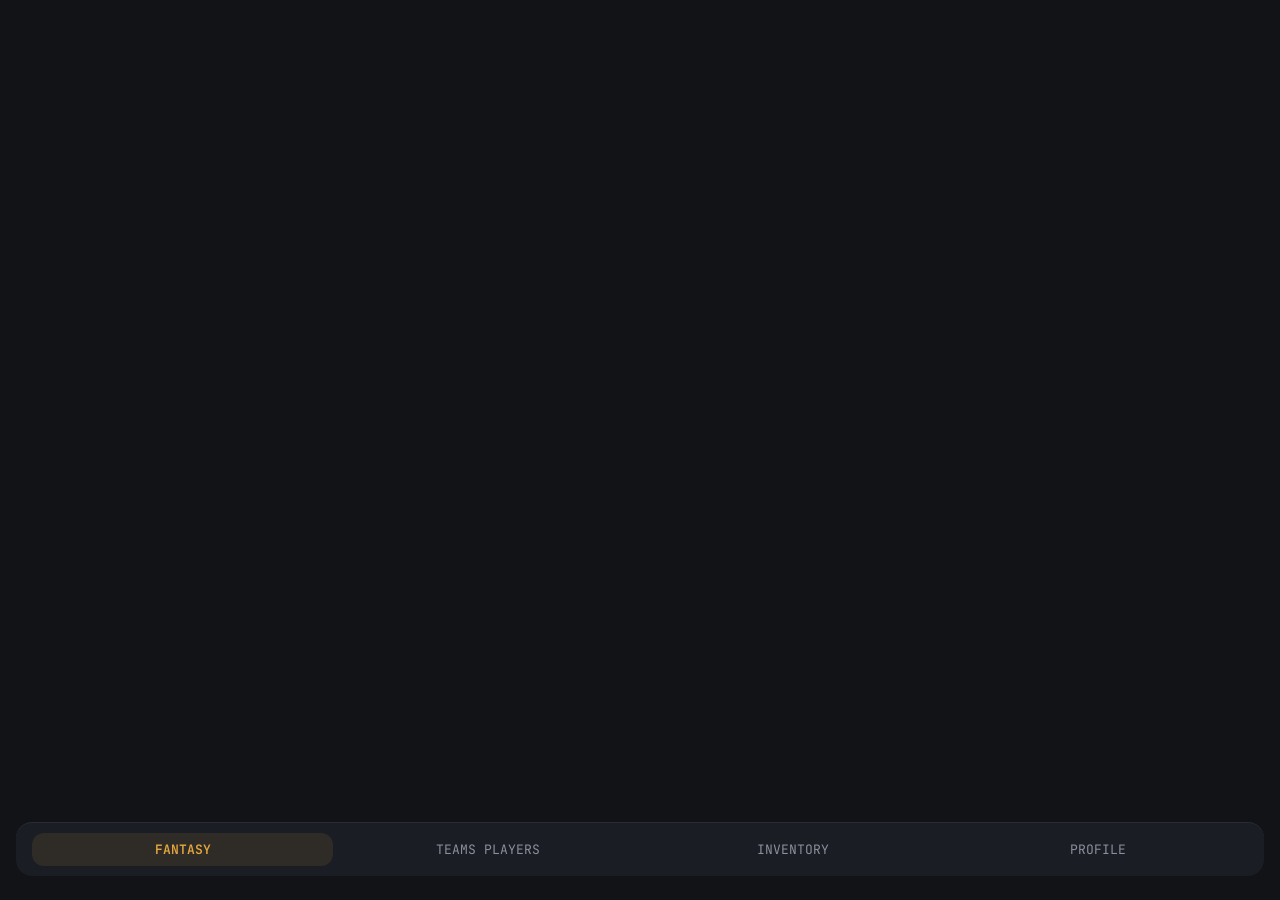
==== src/main/resources/static/index.html @ 9a2a865d "wip(card): implement player's cs2 cards - Add controller, dto, entity, mapper, repository, service i" ====
<!DOCTYPE html>
<html>
<head>
    <meta charset="UTF-8">
    <meta name="viewport" content="width=device-width, initial-scale=1.0, maximum-scale=1.0, user-scalable=no">
    <title>Fantasy</title>
    <link rel="preconnect" href="https://fonts.googleapis.com">
    <link rel="preconnect" href="https://fonts.gstatic.com" crossorigin>
    <link href="https://fonts.googleapis.com/css2?family=JetBrains+Mono:wght@400;500;600;700&display=swap" rel="stylesheet">
    <link rel="stylesheet" href="css/app.css">
    <link rel="stylesheet" href="css/pages/players.css">
</head>
<body>
    <main id="page-content" class="page-content"></main>

    <nav class="bottom-nav">
        <button class="bottom-nav__btn bottom-nav__btn--active" data-page="fantasy">FANTASY</button>
        <button class="bottom-nav__btn" data-page="players">TEAMS PLAYERS</button>
        <button class="bottom-nav__btn" data-page="inventory">INVENTORY</button>
        <button class="bottom-nav__btn" data-page="profile">PROFILE</button>
    </nav>

    <script src="https://telegram.org/js/telegram-web-app.js"></script>
    <script src="js/app.js"></script>
    <script src="js/pages/players.js"></script>
</body>
</html>
---- src/main/resources/static/css/app.css ----
:root {
    --color-bg: #121317;
    --color-panel: #1b1d24;
    --color-panel-border: #2a2d37;
    --color-accent: #e3a63e;
    --color-text: #eceef2;
    --color-text-muted: #8b8f9c;
    --radius-lg: 16px;
    --radius-md: 12px;
    --radius-full: 999px;
    --gap-page: 16px;
    --font-mono: 'JetBrains Mono', 'SF Mono', Consolas, monospace;
}

* {
    box-sizing: border-box;
    margin: 0;
    padding: 0;
}

html, body {
    height: 100%;
    background: var(--color-bg);
    color: var(--color-text);
    font-family: var(--font-mono);
    font-size: 16px;
    padding: 0 16px;
}

.page-content {
    padding: var(--gap-page);
    padding-bottom: 96px;
    min-height: 100vh;
}

.page {
    animation: fade-in 0.15s ease;
}

@keyframes fade-in {
    from { opacity: 0; }
    to { opacity: 1; }
}

.stub {
    display: flex;
    align-items: center;
    justify-content: center;
    min-height: 60vh;
    background: var(--color-panel);
    border: 1px solid var(--color-panel-border);
    border-radius: var(--radius-lg);
}

.stub__text {
    color: var(--color-text-muted);
    font-size: 15px;
    text-align: center;
}

.profile-header {
    display: flex;
    align-items: center;
    gap: 12px;
    margin-bottom: 16px;
}

.profile-header__avatar {
    width: 56px;
    height: 56px;
    border-radius: var(--radius-full);
    border: 1px solid var(--color-panel-border);
    object-fit: cover;
}

.profile-header__info {
    display: flex;
    flex-direction: column;
    gap: 3px;
}

.profile-header__username {
    font-size: 18px;
    font-weight: 600;
    color: var(--color-text);
}

.profile-header__id {
    font-size: 13px;
    color: var(--color-text-muted);
}

.stats-card {
    display: flex;
    flex-direction: column;
    align-items: stretch;
    text-align: center;
    background: var(--color-panel);
    border: 1px solid var(--color-panel-border);
    border-radius: var(--radius-lg);
    padding: 10px 8px 16px;
    margin-bottom: 16px;
}

.stats-card__title {
    font-size: 14px;
    font-weight: 600;
    color: var(--color-text-muted);
    text-transform: uppercase;
    letter-spacing: 0.04em;
    margin-bottom: 16px;
    margin-left: 0px;
    margin-right: 0px;
}

.stats-card__grid {
    display: flex;
    justify-content: center;
}

.stat {
    justify-content: center;
    display: flex;
    flex-direction: column;
    align-items: center;
    gap: 4px;
    width: 100%;
    margin: 4px 6px;
    padding: 16px 2px;
    background: var(--color-bg);
    border-radius: var(--radius-md);
}

.stat__value {
    font-size: 22px;
    font-weight: 700;
    color: var(--color-accent);
}

.stat__label {
    font-size: 12px;
    color: var(--color-text-muted);
}

.support-link {
    display: flex;
    align-items: center;
    gap: 10px;
    background: var(--color-panel);
    border: 1px solid var(--color-panel-border);
    border-radius: var(--radius-lg);
    padding: 14px 16px;
    text-decoration: none;
    color: var(--color-text);
}

.support-link__icon {
    width: 28px;
    height: 28px;
    border-radius: var(--radius-md);
    background: var(--color-bg);
    flex-shrink: 0;
}

.support-link__text {
    flex: 1;
    font-size: 15px;
    font-weight: 500;
}

.support-link__arrow {
    color: var(--color-text-muted);
    font-size: 18px;
}

.bottom-nav {
    position: fixed;
    bottom: 24px;
    left: var(--gap-page);
    right: var(--gap-page);
    display: flex;
    align-items: center;
    gap: 4px;
    padding: 10px var(--gap-page);
    background: var(--color-panel);
    border-top: 1px solid var(--color-panel-border);
    border-radius: var(--radius-lg);
}

.bottom-nav__btn {
    flex: 1;
    display: flex;
    align-items: center;
    justify-content: center;
    background: none;
    border: none;
    padding: 8px 4px;
    border-radius: var(--radius-md);
    font-size: 13px;
    font-family: var(--font-mono);
    color: var(--color-text-muted);
    cursor: pointer;
    transition: background 0.15s ease, color 0.15s ease;
}

.bottom-nav__btn--active {
    color: var(--color-accent);
    background: rgba(227, 166, 62, 0.1);
    font-weight: 600;
}
---- src/main/resources/static/css/pages/players.css ----
.teams-list {
    display: flex;
    flex-direction: column;
    gap: 10px;
}

.team-card {
    display: flex;
    align-items: center;
    gap: 12px;
    background: var(--color-panel);
    border: 1px solid var(--color-panel-border);
    border-radius: var(--radius-lg);
    padding: 12px 14px;
    cursor: pointer;
    transition: background 0.15s ease;
}

.team-card:active {
    background: rgba(227, 166, 62, 0.08);
}

.team-card__logo {
    width: 44px;
    height: 44px;
    padding: 4px;
    border-radius: var(--radius-md);
    border: 1px solid var(--color-panel-border);
    object-fit: contain;
    background: var(--color-bg);
    flex-shrink: 0;
}

.team-card__info {
    flex: 1;
    display: flex;
    flex-direction: column;
    gap: 2px;
    min-width: 0;
}

.team-card__name {
    font-size: 15px;
    font-weight: 600;
    color: var(--color-text);
    overflow: hidden;
    text-overflow: ellipsis;
    white-space: nowrap;
}

.team-card__rank {
    font-size: 12px;
    color: var(--color-text-muted);
}

.team-card__rank-value {
    color: var(--color-accent);
    font-weight: 600;
}

.team-card__arrow {
    color: var(--color-text-muted);
    font-size: 18px;
    flex-shrink: 0;
}

.team-modal {
    position: fixed;
    inset: 0;
    z-index: 100;
    display: flex;
    align-items: flex-end;
    justify-content: center;
}

.team-modal[hidden] {
    display: none;
}

.team-modal__backdrop {
    position: absolute;
    inset: 0;
    background: rgba(0, 0, 0, 0.6);
}

.team-modal__panel {
    position: relative;
    width: 100%;
    max-width: 480px;
    max-height: 80vh;
    background: var(--color-panel);
    border: 1px solid var(--color-panel-border);
    border-radius: var(--radius-lg) var(--radius-lg) 0 0;
    padding: 16px;
    display: flex;
    flex-direction: column;
    gap: 14px;
    overflow: hidden;
    animation: modal-up 0.18s ease;
}

@keyframes modal-up {
    from { transform: translateY(16px); opacity: 0; }
    to { transform: translateY(0); opacity: 1; }
}

.team-modal__header {
    display: flex;
    align-items: center;
    gap: 12px;
}

.team-modal__logo {
    width: 48px;
    height: 48px;
    padding: 6px;
    border-radius: var(--radius-md);
    border: 1px solid var(--color-panel-border);
    object-fit: contain;
    background: var(--color-bg);
    flex-shrink: 0;
}

.team-modal__info {
    flex: 1;
    display: flex;
    flex-direction: column;
    gap: 2px;
    min-width: 0;
}

.team-modal__name {
    font-size: 16px;
    font-weight: 700;
    color: var(--color-text);
}

.team-modal__rank {
    font-size: 12px;
    color: var(--color-text-muted);
}

.team-modal__close {
    background: var(--color-bg);
    border: none;
    color: var(--color-text-muted);
    width: 32px;
    height: 32px;
    border-radius: var(--radius-full);
    font-size: 18px;
    line-height: 1;
    cursor: pointer;
    flex-shrink: 0;
}

.team-modal__players {
    display: flex;
    flex-direction: column;
    gap: 8px;
    overflow-y: auto;
    padding-right: 4px;
}

.player-row {
    display: flex;
    align-items: center;
    gap: 10px;
    background: var(--color-bg);
    border-radius: var(--radius-md);
    padding: 8px 10px;
}

.player-row__avatar {
    width: 36px;
    height: 36px;
    border-radius: var(--radius-full);
    object-fit: cover;
    background: var(--color-panel);
    flex-shrink: 0;
}

.player-row__info {
    flex: 1;
    min-width: 0;
    display: flex;
    flex-direction: column;
    gap: 1px;
}

.player-row__nickname {
    font-size: 14px;
    font-weight: 600;
    color: var(--color-text);
}

.player-row__fullname {
    font-size: 11px;
    color: var(--color-text-muted);
    overflow: hidden;
    text-overflow: ellipsis;
    white-space: nowrap;
}

.player-row__status {
    font-size: 10px;
    font-weight: 600;
    padding: 3px 7px;
    border-radius: var(--radius-full);
    flex-shrink: 0;
}

.player-row__status--active {
    color: var(--color-accent);
    background: rgba(227, 166, 62, 0.12);
}

.player-row__status--bench {
    color: var(--color-text-muted);
    background: rgba(139, 143, 156, 0.12);
}
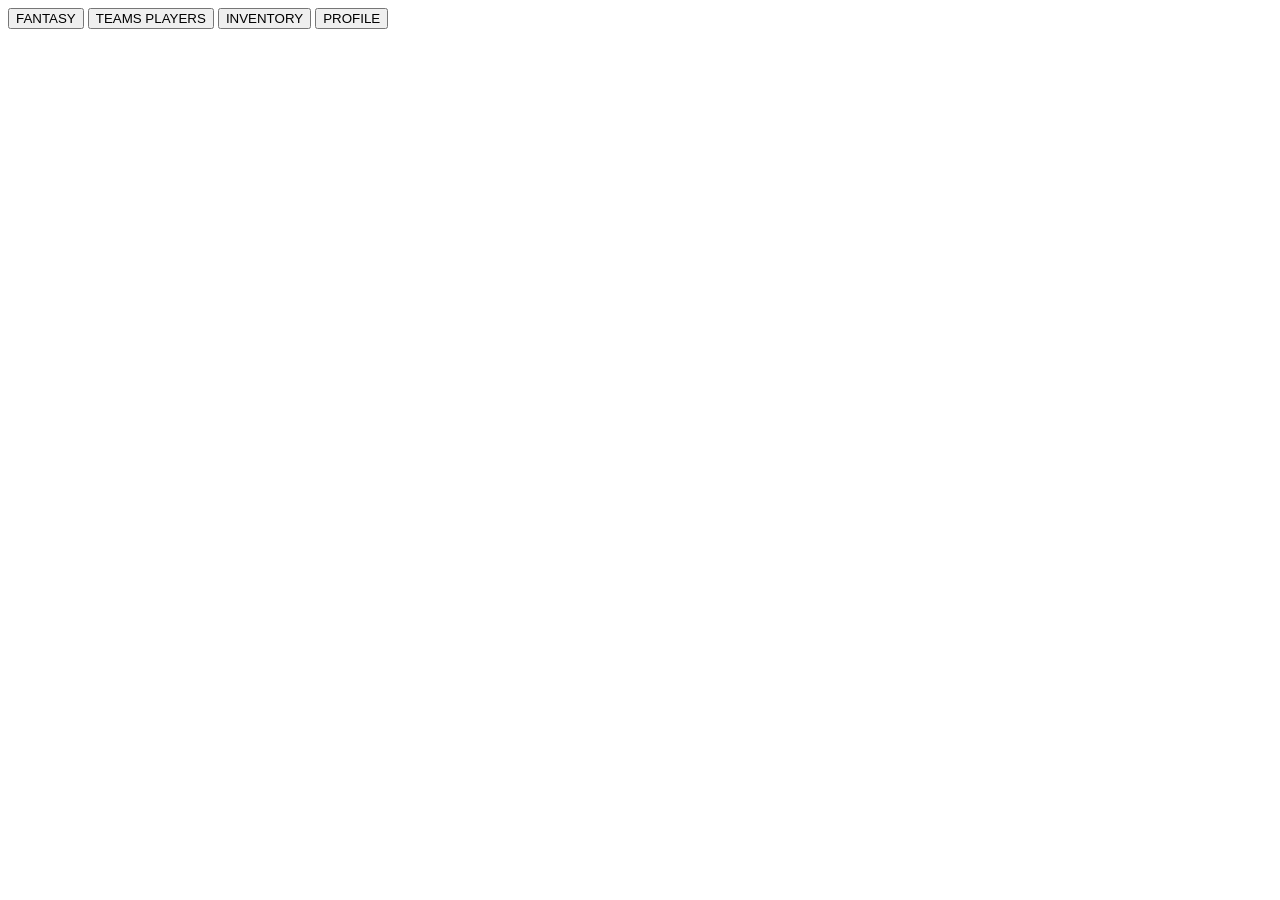
==== commit a82c36b0: "feat(security): add spring security - Add @SpringBootApplication(exclude = {UserDetailsServiceAutoCo" ====
--- a/src/main/resources/static/index.html
+++ b/src/main/resources/static/index.html
@@ -7,21 +7,21 @@
     <link rel="preconnect" href="https://fonts.googleapis.com">
     <link rel="preconnect" href="https://fonts.gstatic.com" crossorigin>
     <link href="https://fonts.googleapis.com/css2?family=JetBrains+Mono:wght@400;500;600;700&display=swap" rel="stylesheet">
-    <link rel="stylesheet" href="css/app.css">
-    <link rel="stylesheet" href="css/pages/players.css">
+    <link rel="stylesheet" href="/css/app.css">
+    <link rel="stylesheet" href="/css/pages/players.css">
 </head>
 <body>
-    <main id="page-content" class="page-content"></main>
+<main id="page-content" class="page-content"></main>
 
-    <nav class="bottom-nav">
-        <button class="bottom-nav__btn bottom-nav__btn--active" data-page="fantasy">FANTASY</button>
-        <button class="bottom-nav__btn" data-page="players">TEAMS PLAYERS</button>
-        <button class="bottom-nav__btn" data-page="inventory">INVENTORY</button>
-        <button class="bottom-nav__btn" data-page="profile">PROFILE</button>
-    </nav>
+<nav class="bottom-nav">
+    <button class="bottom-nav__btn bottom-nav__btn--active" data-page="fantasy">FANTASY</button>
+    <button class="bottom-nav__btn" data-page="players">TEAMS PLAYERS</button>
+    <button class="bottom-nav__btn" data-page="inventory">INVENTORY</button>
+    <button class="bottom-nav__btn" data-page="profile">PROFILE</button>
+</nav>
 
     <script src="https://telegram.org/js/telegram-web-app.js"></script>
-    <script src="js/app.js"></script>
-    <script src="js/pages/players.js"></script>
+    <script src="/js/app.js"></script>
+    <script src="/js/pages/players.js"></script>
 </body>
 </html>
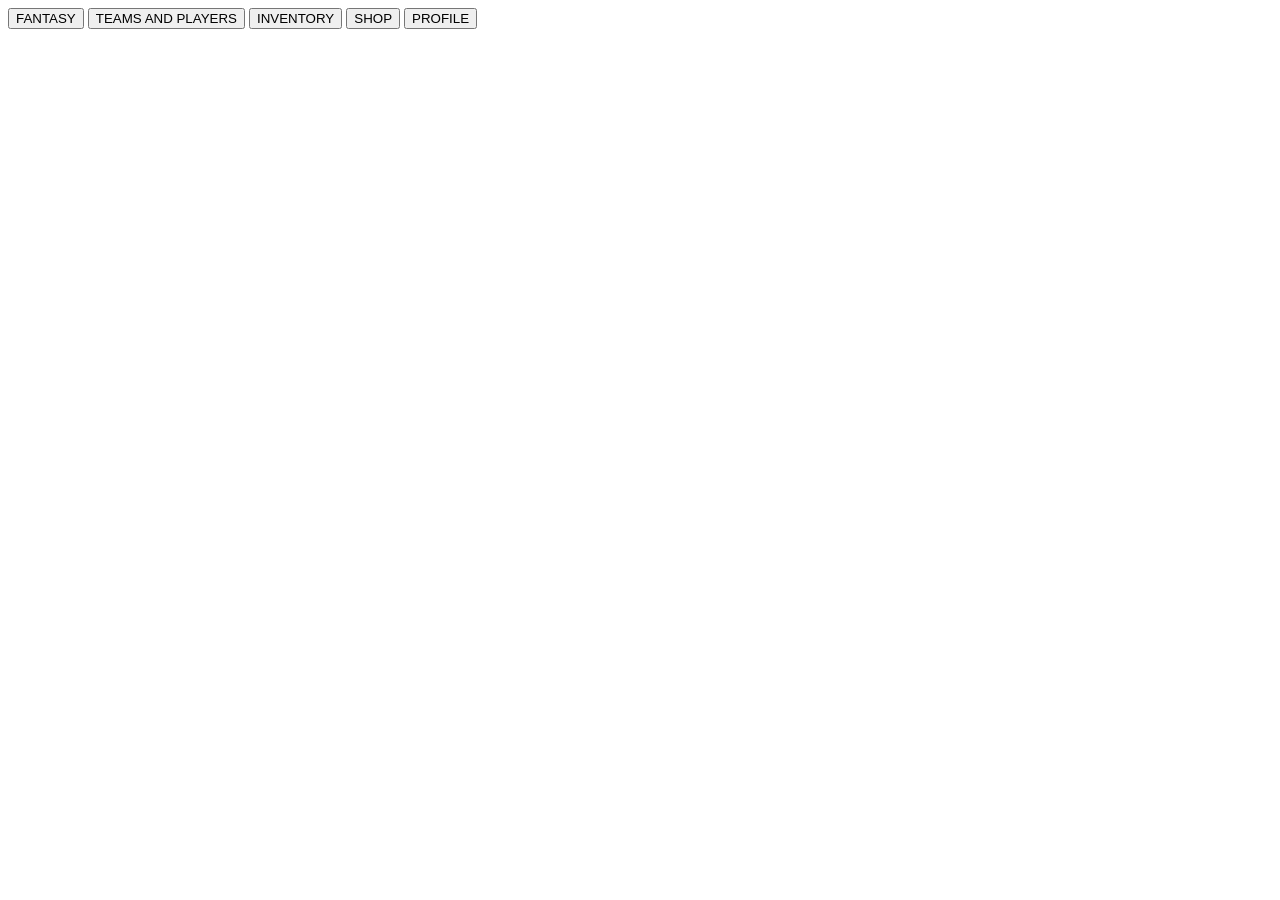
==== commit 91821f47: "refactor: packs and cards cs2" ====
--- a/src/main/resources/static/index.html
+++ b/src/main/resources/static/index.html
@@ -15,8 +15,9 @@
 
 <nav class="bottom-nav">
     <button class="bottom-nav__btn bottom-nav__btn--active" data-page="fantasy">FANTASY</button>
-    <button class="bottom-nav__btn" data-page="players">TEAMS PLAYERS</button>
+    <button class="bottom-nav__btn" data-page="players">TEAMS AND PLAYERS</button>
     <button class="bottom-nav__btn" data-page="inventory">INVENTORY</button>
+    <button class="bottom-nav__btn" data-page="shop">SHOP</button>
     <button class="bottom-nav__btn" data-page="profile">PROFILE</button>
 </nav>
 
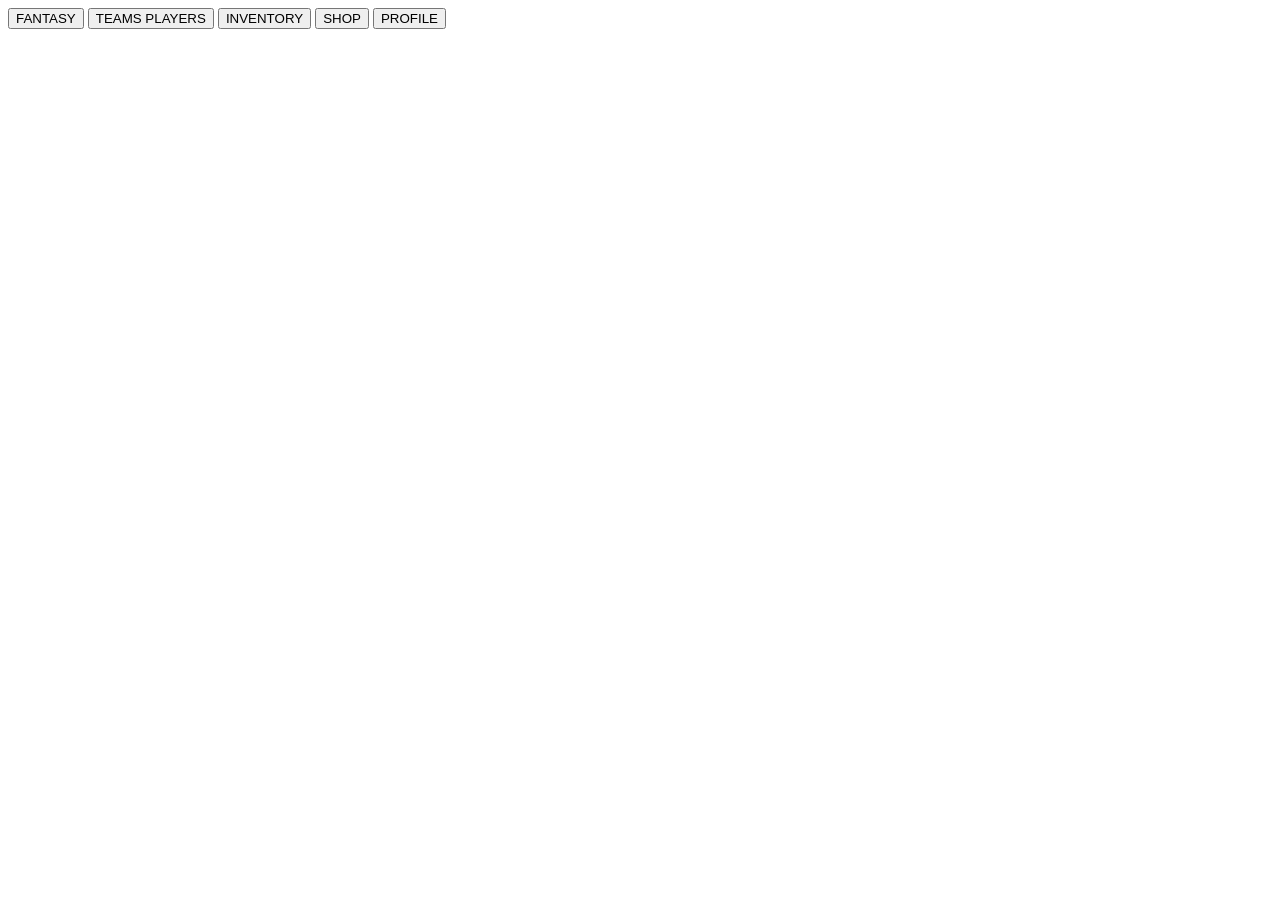
==== commit 53c1a904: "feat(visualise): inventory and shop - Add InventoryCardCS2Response, InventoryPackCS2Response, Invent" ====
--- a/src/main/resources/static/index.html
+++ b/src/main/resources/static/index.html
@@ -6,16 +6,18 @@
     <title>Fantasy</title>
     <link rel="preconnect" href="https://fonts.googleapis.com">
     <link rel="preconnect" href="https://fonts.gstatic.com" crossorigin>
-    <link href="https://fonts.googleapis.com/css2?family=JetBrains+Mono:wght@400;500;600;700&display=swap" rel="stylesheet">
+<!--    <link href="https://fonts.googleapis.com/css2?family=JetBrains+Mono:wght@400;500;600;700&display=swap" rel="stylesheet">-->
     <link rel="stylesheet" href="/css/app.css">
     <link rel="stylesheet" href="/css/pages/players.css">
+    <link rel="stylesheet" href="/css/pages/inventory.css">
+    <link rel="stylesheet" href="/css/pages/shop.css">
 </head>
 <body>
 <main id="page-content" class="page-content"></main>
 
 <nav class="bottom-nav">
     <button class="bottom-nav__btn bottom-nav__btn--active" data-page="fantasy">FANTASY</button>
-    <button class="bottom-nav__btn" data-page="players">TEAMS AND PLAYERS</button>
+    <button class="bottom-nav__btn" data-page="players">TEAMS PLAYERS</button>
     <button class="bottom-nav__btn" data-page="inventory">INVENTORY</button>
     <button class="bottom-nav__btn" data-page="shop">SHOP</button>
     <button class="bottom-nav__btn" data-page="profile">PROFILE</button>
@@ -24,5 +26,7 @@
     <script src="https://telegram.org/js/telegram-web-app.js"></script>
     <script src="/js/app.js"></script>
     <script src="/js/pages/players.js"></script>
+    <script src="/js/pages/inventory.js"></script>
+    <script src="/js/pages/shop.js"></script>
 </body>
 </html>
